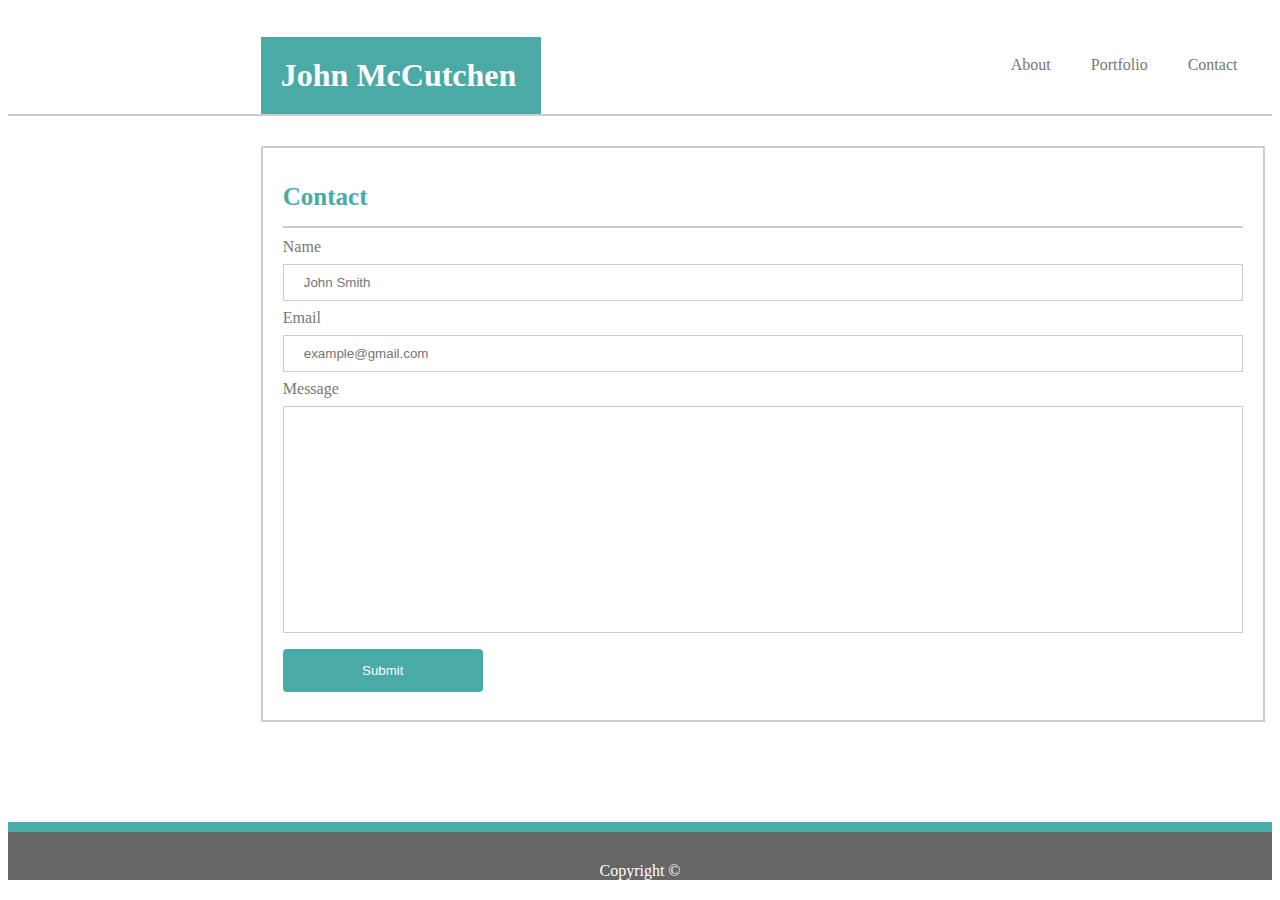
==== contact.html @ ab7ff497 "contact form done" ====
<!DOCTYPE html>
<html lang="en">
<head>
    <meta charset="UTF-8">
    <link rel="stylesheet" type="text/css" href="./assets/css/style.css">

    <title>Contact</title>

</head>

<body>

        <header class="mainhead">
            <h1 id="myname">John McCutchen</h1>

            <ul>
                <li class="navs">About</li>
                <li class="navs">Portfolio</li>
                <li class="navs">Contact</li>
            </ul>
    
        </header>    
  
</body>

<section class="border">
    
        <header class="sectionhead">Contact</header>

        <div class="content" class="contactform" >
            <form>
                <label for="fullname">Name</label>
                <input type="text" id="fullname" name=fullname placeholder="John Smith">
                <label for="email">Email</label>
                <input type="text" id="email" name=email placeholder="example@gmail.com">
                <label for="message">Message</label>
                <input type="text" id="message" name=message >
                
                <input type="submit" value="Submit">
            </form>
            
        </div>

 

</section>




<footer class="footer">Copyright ©


</footer>
</body>
</html>
---- assets/css/style.css ----
body {
    color: #777777;
    
}


#myname {
    background-color: #4aaaa5;
    color: white;
    width: 240px;
    padding: 20px;
    margin-left: 20%;
    margin-right: 450px;
    margin-bottom: 0px;
    float: left;

}

.navs {
    display: inline;
    float: left;
    padding: 40px 20px 10px 20px;
    font-family: 'Georgia', Times, Times New Roman, serif;
}

.mainhead:after {
    content: '';
    display: block;
    clear:both;
    border-bottom: 2px solid #cccccc;  
}

.border {
    margin-left: 20%;
    margin-top: 30px;
    margin-bottom: 100px;
    margin-right: 30px;
    width: 960px;
    padding: 20px;
    border: 2px solid #cccccc;
    background-image: url(./assets/images/mochaGrunge/mochaGrunge/mochaGrunge_@2X.png);
    background-size: cover;
    background-repeat: no-repeat;
    
}

.sectionhead {
    padding: 15px 15px 15px 0px;
    color: #4aaaa5;
    border-bottom: 2px solid #cccccc;
    font-family: 'Georgia', Times, Times New Roman, serif;
    font-size: 25px;
    font-weight: bold;
}


#profilepic{
    float: left;
    width: 150px;
    height: 150px;
    margin: 5px 15px 15px 0px;
}

.description {
    float: none;
    line-height: 20px;
}

.content:after{
    content: "";
    display: block;
    clear: both;
    
}

.footer {
    padding-top: 30px;
    background-color: #666666;
    border-top: 10px solid #4aaaa5;
    margin-top: 50px;
    text-align: center;
    color: #ffffff;
}

#fullname {
    width: 100%;
    padding: 10px 20px;
    margin: 8px 0;
    display: inline-block;
    border: 1px solid #cccccc;
    box-sizing: border-box;
}

#email {
    width: 100%;
    padding: 10px 20px;
    margin: 8px 0;
    display: inline-block;
    border: 1px solid #cccccc;
    box-sizing: border-box;
}

#message {
    width: 100%;
    padding: 10px 20px 200px 20px;
    margin: 8px 0;
    display: inline-block;
    border: 1px solid #cccccc;
    box-sizing: border-box;
    word-wrap: break-word;
}

input[type=submit] {
    width: 200px;
    background-color: #4aaaa5;
    color: white;
    padding: 14px 20px;
    margin: 8px 0;
    border: none;
    border-radius: 4px;
    cursor: pointer;
}

input[type=submit]:hover {
    background-color: #41f14a;
}

form {
    margin-top: 10px;
}
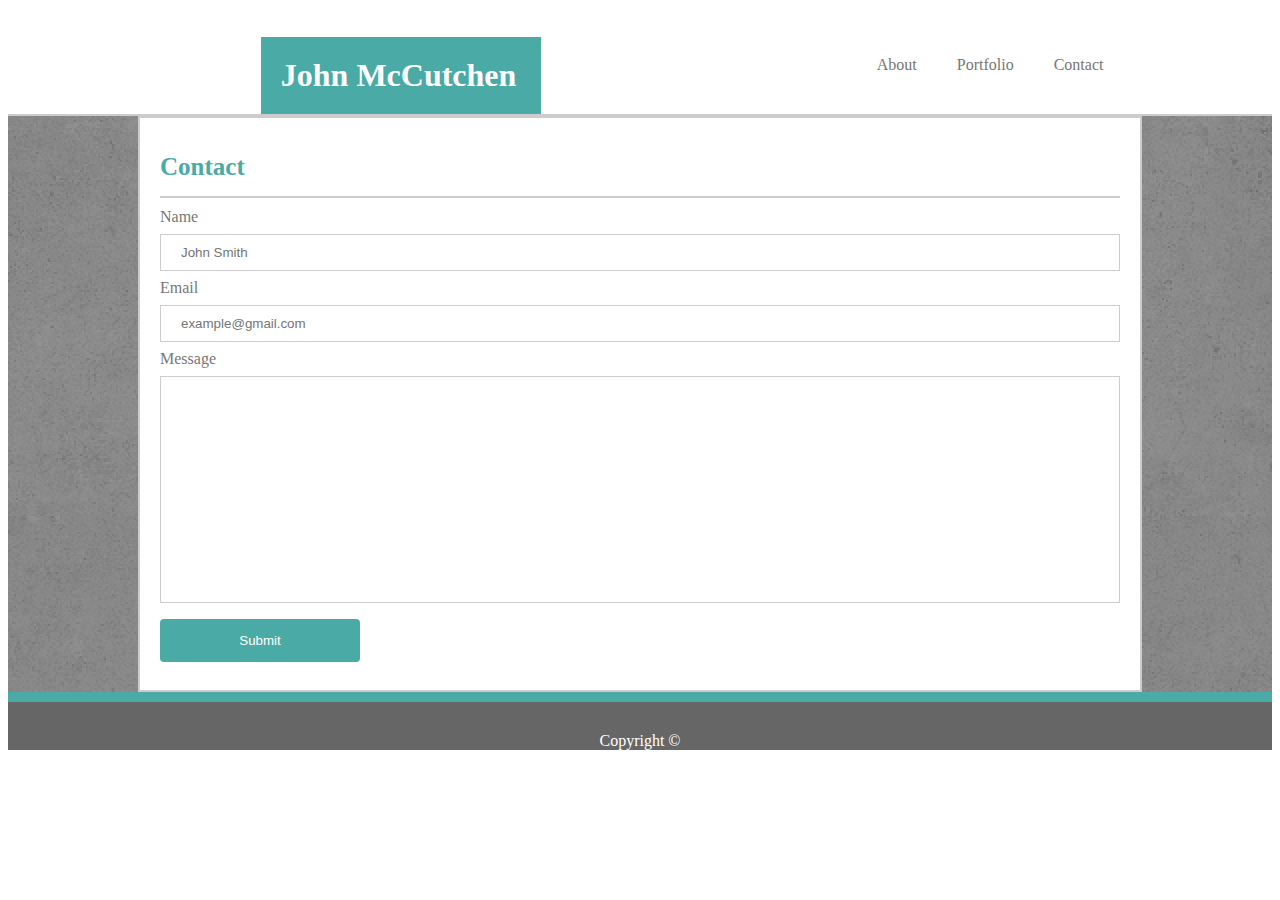
==== commit cf29c279: "almost done" ====
--- a/contact.html
+++ b/contact.html
@@ -1,5 +1,6 @@
 <!DOCTYPE html>
 <html lang="en">
+
 <head>
     <meta charset="UTF-8">
     <link rel="stylesheet" type="text/css" href="./assets/css/style.css">
@@ -10,40 +11,42 @@
 
 <body>
 
-        <header class="mainhead">
-            <h1 id="myname">John McCutchen</h1>
+    <header class="mainhead">
+        <h1 id="myname">John McCutchen</h1>
 
-            <ul>
-                <li class="navs">About</li>
-                <li class="navs">Portfolio</li>
-                <li class="navs">Contact</li>
-            </ul>
-    
-        </header>    
-  
+        <ul>
+            <li class="navs">About</li>
+            <li class="navs">Portfolio</li>
+            <li class="navs">Contact</li>
+        </ul>
+
+    </header>
+
 </body>
 
-<section class="border">
-    
+<div class="mainsection">
+    <section class="border">
+
         <header class="sectionhead">Contact</header>
 
-        <div class="content" class="contactform" >
+        <div class="content" class="contactform">
             <form>
                 <label for="fullname">Name</label>
                 <input type="text" id="fullname" name=fullname placeholder="John Smith">
                 <label for="email">Email</label>
                 <input type="text" id="email" name=email placeholder="example@gmail.com">
                 <label for="message">Message</label>
-                <input type="text" id="message" name=message >
-                
+                <input type="text" id="message" name=message>
+
                 <input type="submit" value="Submit">
             </form>
-            
+
         </div>
 
- 
 
-</section>
+
+    </section>
+</div>
 
 
 
@@ -53,4 +56,5 @@
 
 </footer>
 </body>
+
 </html>--- a/assets/css/style.css
+++ b/assets/css/style.css
@@ -1,6 +1,5 @@
 body {
     color: #777777;
-    
 }
 
 
@@ -10,7 +9,7 @@
     width: 240px;
     padding: 20px;
     margin-left: 20%;
-    margin-right: 450px;
+    margin-right: 25%;
     margin-bottom: 0px;
     float: left;
 
@@ -30,18 +29,27 @@
     border-bottom: 2px solid #cccccc;  
 }
 
+.container {  
+}
+
 .border {
-    margin-left: 20%;
+    /* margin-left: 20%;
     margin-top: 30px;
     margin-bottom: 100px;
-    margin-right: 30px;
+    margin-right: 30px; */
+    margin: auto;
     width: 960px;
     padding: 20px;
     border: 2px solid #cccccc;
-    background-image: url(./assets/images/mochaGrunge/mochaGrunge/mochaGrunge_@2X.png);
     background-size: cover;
     background-repeat: no-repeat;
-    
+    z-index: -1;
+    background-color: #ffffff;
+}
+
+.mainsection {
+    background-image: url(../images/mochaGrunge/mochaGrunge/mochaGrunge_@2X.png);
+
 }
 
 .sectionhead {
@@ -51,6 +59,7 @@
     font-family: 'Georgia', Times, Times New Roman, serif;
     font-size: 25px;
     font-weight: bold;
+    
 }
 
 
@@ -77,7 +86,7 @@
     padding-top: 30px;
     background-color: #666666;
     border-top: 10px solid #4aaaa5;
-    margin-top: 50px;
+    /* margin-top: 50px; */
     text-align: center;
     color: #ffffff;
 }
@@ -128,3 +137,50 @@
 form {
     margin-top: 10px;
 }
+
+.ports{
+    display: block;
+    width: 300px;
+    height: 250px;
+    margin: 20px 20px 20px 20px;
+    position: relative;
+    float: left;
+}
+
+.label {
+    width: 93.5%;
+    padding: 20px 0px 20px 20px;
+    background-color: #4aaaa5;
+    color: white;
+    text-align: center;
+    position: absolute;
+    top: 200px;
+    
+
+}
+
+#hangpic {
+    background-image: url('../images/hangman.jpg');
+}
+
+#rpgpic {
+    background-image: url('../images/rpg.jpg');
+}
+
+#triviapic {
+    background-image: url('../images/trivia.jpg');
+}
+
+#rutgerspic {
+    background-image: url('../images/rutgers.jpg');
+}
+
+#rpspic {
+    background-image: url('../images/trivia.jpg');
+}
+
+.clearfix:after {
+    content: '';
+    display: block;
+    clear:both;
+}